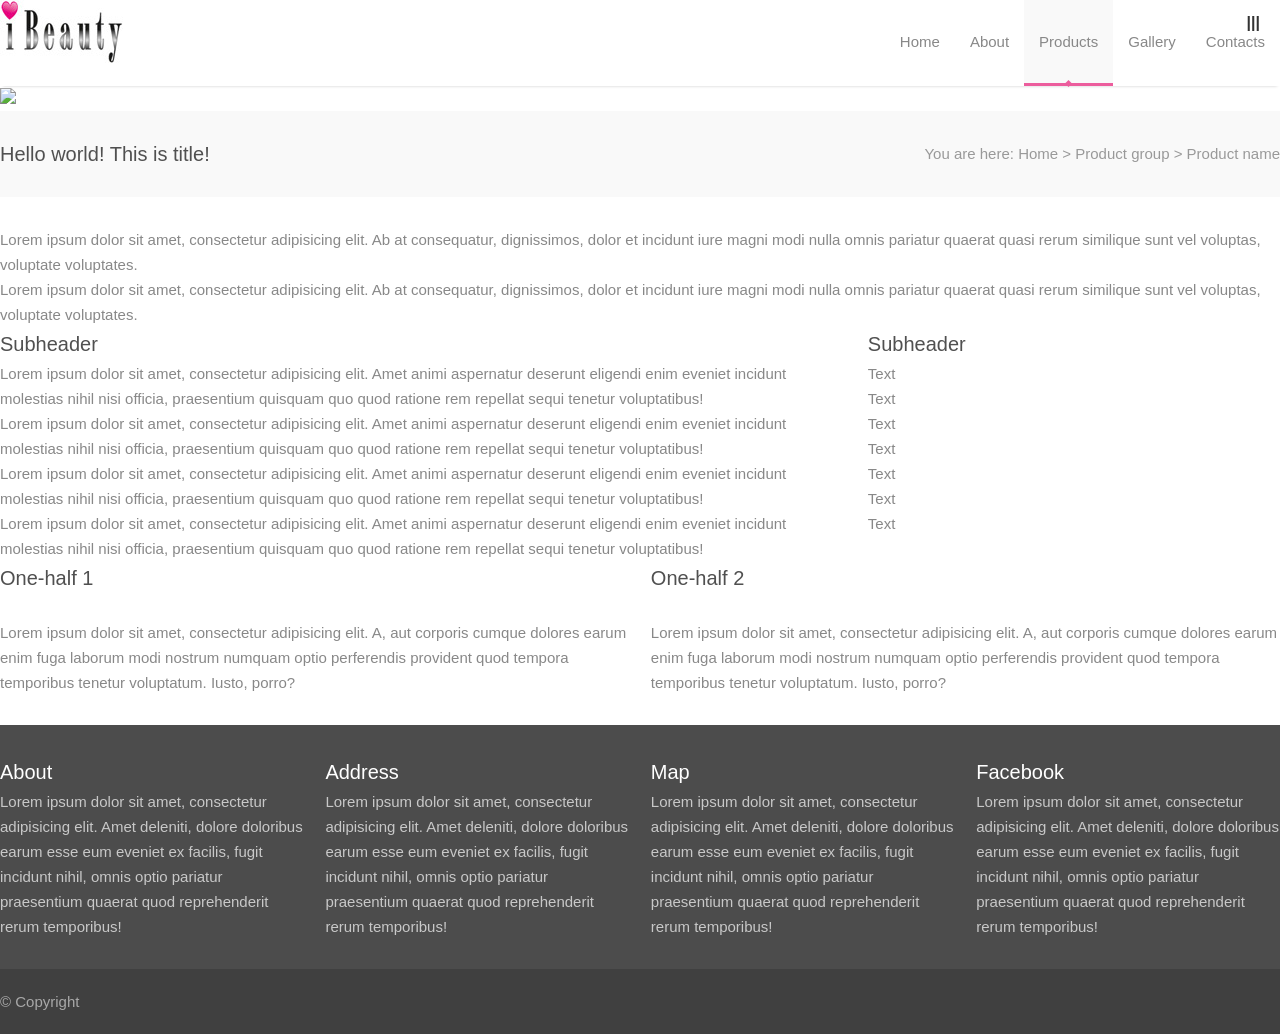
==== index.html @ 6a1f75d1 "First" ====
<!DOCTYPE html>
<html lang="en">
<head>
    <meta charset="UTF-8"/>
    <meta name="viewport" content="width=device-width, initial-scale=1">
    <title>SUSY</title>
    <link href="css/main.css" rel="stylesheet">
</head>
<body>

<div class="container" id="container">
    <header>
        <div class="logo">
            <img src="images/logo.jpg"/>
        </div>
        <nav>
            <ul>
                <li><a href="#">Home</a></li>
                <li><a href="#">About</a></li>
                <li class="active"><a href="#">Products</a>
                    <ul>
                        <li><a href="#">Product Group 1</a></li>
                        <li><a href="#">Product Group 2</a>
                            <ul>
                                <li><a href="#">Product Name 1</a></li>
                                <li><a href="#">Product Name 2</a></li>
                                <li><a href="#">Product Name 3</a></li>
                                <li><a href="#">Product Name 4 large name</a></li>
                                <li><a href="#">Product Name 5</a></li>
                            </ul>
                        </li>
                        <li><a href="#">Product Group 3 large name</a></li>
                        <li><a href="#">Product Group 4</a></li>
                    </ul>
                </li>
                <li><a href="#">Gallery</a></li>
                <li><a href="#">Contacts</a></li>
            </ul>
        </nav>
    </header>

    <div id="slider" class="slider">
        <img src="http://placehold.it/1280x250"/>
    </div>

    <div class="heading">
        <div class="title"><h1>Hello world! This is title!</h1></div>
        <div class="breadcrumbs">
            You are here:
            <ul>
                <li><a href="#">Home</a></li>
                <li><a href="#">Product group</a></li>
                <li>Product name</li>
            </ul>
        </div>
    </div>

    <div class="content" id="content">
        <div class="col12">
            <p>Lorem ipsum dolor sit amet, consectetur adipisicing elit. Ab at consequatur, dignissimos, dolor et incidunt iure magni modi nulla omnis pariatur quaerat quasi rerum similique sunt vel voluptas, voluptate voluptates.</p>
            <p>Lorem ipsum dolor sit amet, consectetur adipisicing elit. Ab at consequatur, dignissimos, dolor et incidunt iure magni modi nulla omnis pariatur quaerat quasi rerum similique sunt vel voluptas, voluptate voluptates.</p>
        </div>
        <div class="columns-8-4">
            <div>
                <h2>Subheader</h2>

                <p>Lorem ipsum dolor sit amet, consectetur adipisicing elit. Amet animi aspernatur deserunt eligendi enim eveniet incidunt molestias nihil nisi officia, praesentium quisquam quo quod ratione rem repellat sequi tenetur voluptatibus!</p>
                <p>Lorem ipsum dolor sit amet, consectetur adipisicing elit. Amet animi aspernatur deserunt eligendi enim eveniet incidunt molestias nihil nisi officia, praesentium quisquam quo quod ratione rem repellat sequi tenetur voluptatibus!</p>
                <p>Lorem ipsum dolor sit amet, consectetur adipisicing elit. Amet animi aspernatur deserunt eligendi enim eveniet incidunt molestias nihil nisi officia, praesentium quisquam quo quod ratione rem repellat sequi tenetur voluptatibus!</p>
                <p>Lorem ipsum dolor sit amet, consectetur adipisicing elit. Amet animi aspernatur deserunt eligendi enim eveniet incidunt molestias nihil nisi officia, praesentium quisquam quo quod ratione rem repellat sequi tenetur voluptatibus!</p>
            </div>
            <div>
                <h2>Subheader</h2>
                <ul>
                    <li>Text</li>
                    <li>Text</li>
                    <li>Text</li>
                    <li>Text</li>
                    <li>Text</li>
                    <li>Text</li>
                    <li>Text</li>
                </ul>
            </div>
        </div>

        <div class="columns-6-6">
            <div><h2>One-half 1</h2>
                <img src="http://placehold.it/300x300" alt=""/>
                <p>Lorem ipsum dolor sit amet, consectetur adipisicing elit. A, aut corporis cumque dolores earum enim fuga laborum modi nostrum numquam optio perferendis provident quod tempora temporibus tenetur voluptatum. Iusto, porro?</p>
            </div>
            <div><h2>One-half 2</h2>
                <img src="http://placehold.it/1000x500" alt=""/>
                <p>Lorem ipsum dolor sit amet, consectetur adipisicing elit. A, aut corporis cumque dolores earum enim fuga laborum modi nostrum numquam optio perferendis provident quod tempora temporibus tenetur voluptatum. Iusto, porro?</p>
            </div>
        </div>
    </div>

    <footer>
        <div class="wrap">
            <div class="widget"><h3>About</h3>
                <p>Lorem ipsum dolor sit amet, consectetur adipisicing elit. Amet deleniti, dolore doloribus earum esse eum eveniet ex facilis, fugit incidunt nihil, omnis optio pariatur praesentium quaerat quod reprehenderit rerum temporibus!</p>
            </div>
            <div class="widget"><h3>Address</h3>
                <p>Lorem ipsum dolor sit amet, consectetur adipisicing elit. Amet deleniti, dolore doloribus earum esse eum eveniet ex facilis, fugit incidunt nihil, omnis optio pariatur praesentium quaerat quod reprehenderit rerum temporibus!</p>
            </div>
            <div class="widget"><h3>Map</h3>
                <p>Lorem ipsum dolor sit amet, consectetur adipisicing elit. Amet deleniti, dolore doloribus earum esse eum eveniet ex facilis, fugit incidunt nihil, omnis optio pariatur praesentium quaerat quod reprehenderit rerum temporibus!</p>
            </div>
            <div class="widget"><h3>Facebook</h3>
                <p>Lorem ipsum dolor sit amet, consectetur adipisicing elit. Amet deleniti, dolore doloribus earum esse eum eveniet ex facilis, fugit incidunt nihil, omnis optio pariatur praesentium quaerat quod reprehenderit rerum temporibus!</p>
            </div>
        </div>
        <div class="copyright">
            &copy; Copyright
        </div>
    </footer>

</div>


</body>
</html>
---- css/main.css ----
/*! normalize.css v3.0.0 | MIT License | git.io/normalize */
/*! normalize.css v3.0.0 | HTML5 Display Definitions | MIT License | git.io/normalize */
/* line 9, ../../../xampp/Ruby/lib/ruby/gems/2.0.0/gems/compass-normalize-1.5/stylesheets/normalize/_html5.scss */
article,
aside,
details,
figcaption,
figure,
footer,
header,
hgroup,
main,
nav,
section,
summary {
  display: block;
}

/* line 29, ../../../xampp/Ruby/lib/ruby/gems/2.0.0/gems/compass-normalize-1.5/stylesheets/normalize/_html5.scss */
audio,
canvas,
progress,
video {
  display: inline-block;
  vertical-align: baseline;
}

/* line 40, ../../../xampp/Ruby/lib/ruby/gems/2.0.0/gems/compass-normalize-1.5/stylesheets/normalize/_html5.scss */
audio:not([controls]) {
  display: none;
  height: 0;
}

/* line 47, ../../../xampp/Ruby/lib/ruby/gems/2.0.0/gems/compass-normalize-1.5/stylesheets/normalize/_html5.scss */
[hidden],
template {
  display: none;
}

/*! normalize.css v3.0.0 | Base | MIT License | git.io/normalize */
/* line 11, ../../../xampp/Ruby/lib/ruby/gems/2.0.0/gems/compass-normalize-1.5/stylesheets/normalize/_base.scss */
html {
  font-family: sans-serif;
  -webkit-text-size-adjust: 100%;
  -ms-text-size-adjust: 100%;
}

/* line 19, ../../../xampp/Ruby/lib/ruby/gems/2.0.0/gems/compass-normalize-1.5/stylesheets/normalize/_base.scss */
body {
  margin: 0;
}

/*! normalize.css v3.0.0 | Links | MIT License | git.io/normalize */
/* line 9, ../../../xampp/Ruby/lib/ruby/gems/2.0.0/gems/compass-normalize-1.5/stylesheets/normalize/_links.scss */
a {
  background: transparent;
}

/* line 15, ../../../xampp/Ruby/lib/ruby/gems/2.0.0/gems/compass-normalize-1.5/stylesheets/normalize/_links.scss */
a:active,
a:hover {
  outline: 0;
}

/*! normalize.css v3.0.0 | Typography | MIT License | git.io/normalize */
/* line 9, ../../../xampp/Ruby/lib/ruby/gems/2.0.0/gems/compass-normalize-1.5/stylesheets/normalize/_typography.scss */
abbr[title] {
  border-bottom: 1px dotted;
}

/* line 15, ../../../xampp/Ruby/lib/ruby/gems/2.0.0/gems/compass-normalize-1.5/stylesheets/normalize/_typography.scss */
b,
strong {
  font-weight: bold;
}

/* line 22, ../../../xampp/Ruby/lib/ruby/gems/2.0.0/gems/compass-normalize-1.5/stylesheets/normalize/_typography.scss */
dfn {
  font-style: italic;
}

/* line 29, ../../../xampp/Ruby/lib/ruby/gems/2.0.0/gems/compass-normalize-1.5/stylesheets/normalize/_typography.scss */
h1 {
  font-size: 2em;
  margin: 0.67em 0;
}

/* line 36, ../../../xampp/Ruby/lib/ruby/gems/2.0.0/gems/compass-normalize-1.5/stylesheets/normalize/_typography.scss */
mark {
  background: #ff0;
  color: #000;
}

/* line 43, ../../../xampp/Ruby/lib/ruby/gems/2.0.0/gems/compass-normalize-1.5/stylesheets/normalize/_typography.scss */
small {
  font-size: 80%;
}

/* line 49, ../../../xampp/Ruby/lib/ruby/gems/2.0.0/gems/compass-normalize-1.5/stylesheets/normalize/_typography.scss */
sub,
sup {
  font-size: 75%;
  line-height: 0;
  position: relative;
  vertical-align: baseline;
}

/* line 57, ../../../xampp/Ruby/lib/ruby/gems/2.0.0/gems/compass-normalize-1.5/stylesheets/normalize/_typography.scss */
sup {
  top: -0.5em;
}

/* line 61, ../../../xampp/Ruby/lib/ruby/gems/2.0.0/gems/compass-normalize-1.5/stylesheets/normalize/_typography.scss */
sub {
  bottom: -0.25em;
}

/*! normalize.css v3.0.0 | Embedded Content | MIT License | git.io/normalize */
/* line 9, ../../../xampp/Ruby/lib/ruby/gems/2.0.0/gems/compass-normalize-1.5/stylesheets/normalize/_embeds.scss */
img {
  border: 0;
}

/* line 15, ../../../xampp/Ruby/lib/ruby/gems/2.0.0/gems/compass-normalize-1.5/stylesheets/normalize/_embeds.scss */
svg:not(:root) {
  overflow: hidden;
}

/*! normalize.css v3.0.0 | Figures | MIT License | git.io/normalize */
/* line 9, ../../../xampp/Ruby/lib/ruby/gems/2.0.0/gems/compass-normalize-1.5/stylesheets/normalize/_groups.scss */
figure {
  margin: 1em 40px;
}

/* line 15, ../../../xampp/Ruby/lib/ruby/gems/2.0.0/gems/compass-normalize-1.5/stylesheets/normalize/_groups.scss */
hr {
  -moz-box-sizing: content-box;
  box-sizing: content-box;
  height: 0;
}

/* line 23, ../../../xampp/Ruby/lib/ruby/gems/2.0.0/gems/compass-normalize-1.5/stylesheets/normalize/_groups.scss */
pre {
  overflow: auto;
}

/* line 29, ../../../xampp/Ruby/lib/ruby/gems/2.0.0/gems/compass-normalize-1.5/stylesheets/normalize/_groups.scss */
code,
kbd,
pre,
samp {
  font-family: monospace, monospace;
  font-size: 1em;
}

/*! normalize.css v3.0.0 | Forms | MIT License | git.io/normalize */
/* line 15, ../../../xampp/Ruby/lib/ruby/gems/2.0.0/gems/compass-normalize-1.5/stylesheets/normalize/_forms.scss */
button,
input,
optgroup,
select,
textarea {
  color: inherit;
  font: inherit;
  margin: 0;
}

/* line 27, ../../../xampp/Ruby/lib/ruby/gems/2.0.0/gems/compass-normalize-1.5/stylesheets/normalize/_forms.scss */
button {
  overflow: visible;
}

/* line 36, ../../../xampp/Ruby/lib/ruby/gems/2.0.0/gems/compass-normalize-1.5/stylesheets/normalize/_forms.scss */
button,
select {
  text-transform: none;
}

/* line 47, ../../../xampp/Ruby/lib/ruby/gems/2.0.0/gems/compass-normalize-1.5/stylesheets/normalize/_forms.scss */
button,
html input[type="button"],
input[type="reset"],
input[type="submit"] {
  -webkit-appearance: button;
  cursor: pointer;
}

/* line 57, ../../../xampp/Ruby/lib/ruby/gems/2.0.0/gems/compass-normalize-1.5/stylesheets/normalize/_forms.scss */
button[disabled],
html input[disabled] {
  cursor: default;
}

/* line 64, ../../../xampp/Ruby/lib/ruby/gems/2.0.0/gems/compass-normalize-1.5/stylesheets/normalize/_forms.scss */
button::-moz-focus-inner,
input::-moz-focus-inner {
  border: 0;
  padding: 0;
}

/* line 73, ../../../xampp/Ruby/lib/ruby/gems/2.0.0/gems/compass-normalize-1.5/stylesheets/normalize/_forms.scss */
input {
  line-height: normal;
}

/* line 83, ../../../xampp/Ruby/lib/ruby/gems/2.0.0/gems/compass-normalize-1.5/stylesheets/normalize/_forms.scss */
input[type="checkbox"],
input[type="radio"] {
  box-sizing: border-box;
  padding: 0;
}

/* line 93, ../../../xampp/Ruby/lib/ruby/gems/2.0.0/gems/compass-normalize-1.5/stylesheets/normalize/_forms.scss */
input[type="number"]::-webkit-inner-spin-button,
input[type="number"]::-webkit-outer-spin-button {
  height: auto;
}

/* line 102, ../../../xampp/Ruby/lib/ruby/gems/2.0.0/gems/compass-normalize-1.5/stylesheets/normalize/_forms.scss */
input[type="search"] {
  -webkit-appearance: textfield;
  -moz-box-sizing: content-box;
  -webkit-box-sizing: content-box;
  box-sizing: content-box;
}

/* line 113, ../../../xampp/Ruby/lib/ruby/gems/2.0.0/gems/compass-normalize-1.5/stylesheets/normalize/_forms.scss */
input[type="search"]::-webkit-search-cancel-button,
input[type="search"]::-webkit-search-decoration {
  -webkit-appearance: none;
}

/* line 120, ../../../xampp/Ruby/lib/ruby/gems/2.0.0/gems/compass-normalize-1.5/stylesheets/normalize/_forms.scss */
fieldset {
  border: 1px solid #c0c0c0;
  margin: 0 2px;
  padding: 0.35em 0.625em 0.75em;
}

/* line 129, ../../../xampp/Ruby/lib/ruby/gems/2.0.0/gems/compass-normalize-1.5/stylesheets/normalize/_forms.scss */
legend {
  border: 0;
  padding: 0;
}

/* line 136, ../../../xampp/Ruby/lib/ruby/gems/2.0.0/gems/compass-normalize-1.5/stylesheets/normalize/_forms.scss */
textarea {
  overflow: auto;
}

/* line 143, ../../../xampp/Ruby/lib/ruby/gems/2.0.0/gems/compass-normalize-1.5/stylesheets/normalize/_forms.scss */
optgroup {
  font-weight: bold;
}

/*! normalize.css v3.0.0 | Tables | MIT License | git.io/normalize */
/* line 9, ../../../xampp/Ruby/lib/ruby/gems/2.0.0/gems/compass-normalize-1.5/stylesheets/normalize/_tables.scss */
table {
  border-collapse: collapse;
  border-spacing: 0;
}

/* line 14, ../../../xampp/Ruby/lib/ruby/gems/2.0.0/gems/compass-normalize-1.5/stylesheets/normalize/_tables.scss */
td,
th {
  padding: 0;
}

/* line 5, ../../../xampp/Ruby/lib/ruby/gems/2.0.0/gems/compass-core-1.0.1/stylesheets/compass/reset/_utilities.scss */
html, body, div, span, applet, object, iframe,
h1, h2, h3, h4, h5, h6, p, blockquote, pre,
a, abbr, acronym, address, big, cite, code,
del, dfn, em, img, ins, kbd, q, s, samp,
small, strike, strong, sub, sup, tt, var,
b, u, i, center,
dl, dt, dd, ol, ul, li,
fieldset, form, label, legend,
table, caption, tbody, tfoot, thead, tr, th, td,
article, aside, canvas, details, embed,
figure, figcaption, footer, header, hgroup,
menu, nav, output, ruby, section, summary,
time, mark, audio, video {
  margin: 0;
  padding: 0;
  border: 0;
  font: inherit;
  font-size: 100%;
  vertical-align: baseline;
}

/* line 22, ../../../xampp/Ruby/lib/ruby/gems/2.0.0/gems/compass-core-1.0.1/stylesheets/compass/reset/_utilities.scss */
html {
  line-height: 1;
}

/* line 24, ../../../xampp/Ruby/lib/ruby/gems/2.0.0/gems/compass-core-1.0.1/stylesheets/compass/reset/_utilities.scss */
ol, ul {
  list-style: none;
}

/* line 26, ../../../xampp/Ruby/lib/ruby/gems/2.0.0/gems/compass-core-1.0.1/stylesheets/compass/reset/_utilities.scss */
table {
  border-collapse: collapse;
  border-spacing: 0;
}

/* line 28, ../../../xampp/Ruby/lib/ruby/gems/2.0.0/gems/compass-core-1.0.1/stylesheets/compass/reset/_utilities.scss */
caption, th, td {
  text-align: left;
  font-weight: normal;
  vertical-align: middle;
}

/* line 30, ../../../xampp/Ruby/lib/ruby/gems/2.0.0/gems/compass-core-1.0.1/stylesheets/compass/reset/_utilities.scss */
q, blockquote {
  quotes: none;
}
/* line 103, ../../../xampp/Ruby/lib/ruby/gems/2.0.0/gems/compass-core-1.0.1/stylesheets/compass/reset/_utilities.scss */
q:before, q:after, blockquote:before, blockquote:after {
  content: "";
  content: none;
}

/* line 32, ../../../xampp/Ruby/lib/ruby/gems/2.0.0/gems/compass-core-1.0.1/stylesheets/compass/reset/_utilities.scss */
a img {
  border: none;
}

/* line 116, ../../../xampp/Ruby/lib/ruby/gems/2.0.0/gems/compass-core-1.0.1/stylesheets/compass/reset/_utilities.scss */
article, aside, details, figcaption, figure, footer, header, hgroup, main, menu, nav, section, summary {
  display: block;
}

/* line 14, ../../../xampp/Ruby/lib/ruby/gems/2.0.0/gems/susy-2.1.3/sass/susy/language/susy/_box-sizing.scss */
*, *:before, *:after {
  -moz-box-sizing: border-box;
  -webkit-box-sizing: border-box;
  box-sizing: border-box;
}

/* line 26, ../sass/main.sass */
body {
  background-image: url(../images/bg.jpg);
  font-size: 15px;
  line-height: 25px;
  color: #888;
  font-family: "Open Sans", "HelveticaNeue", "Helvetica Neue", Helvetica, Arial, sans-serif;
}

/* line 33, ../sass/main.sass */
.container {
  max-width: 1280px;
  margin-left: auto;
  margin-right: auto;
  background-color: #ffffff;
  box-shadow: 0 0 10px 0 rgba(0, 0, 0, 0.2);
}
/* line 12, ../../../xampp/Ruby/lib/ruby/gems/2.0.0/gems/susy-2.1.3/sass/susy/output/support/_clearfix.scss */
.container:after {
  content: " ";
  display: block;
  clear: both;
}
/* line 65, ../../../xampp/Ruby/lib/ruby/gems/2.0.0/gems/susy-2.1.3/sass/susy/language/susy/_background.scss */
head {
  display: block;
  position: fixed;
  right: 10px;
  top: 10px;
  z-index: 999;
  color: #333;
  background: rgba(255, 255, 255, 0.25);
}
/* line 66, ../../../xampp/Ruby/lib/ruby/gems/2.0.0/gems/susy-2.1.3/sass/susy/language/susy/_background.scss */
head:before {
  content: "|||";
  display: block;
  padding: 5px 10px;
  font-family: sans-serif;
  font-size: 16px;
  font-weight: bold;
}
/* line 67, ../../../xampp/Ruby/lib/ruby/gems/2.0.0/gems/susy-2.1.3/sass/susy/language/susy/_background.scss */
head:hover {
  background: rgba(255, 255, 255, 0.5);
  color: red;
}
/* line 71, ../../../xampp/Ruby/lib/ruby/gems/2.0.0/gems/susy-2.1.3/sass/susy/language/susy/_background.scss */
head:hover ~ .container, head:hover ~ body .container {
  position: relative;
}
/* line 74, ../../../xampp/Ruby/lib/ruby/gems/2.0.0/gems/susy-2.1.3/sass/susy/language/susy/_background.scss */
head:hover ~ .container:before, head:hover ~ body .container:before {
  position: absolute;
  top: 0;
  left: 0;
  bottom: 0;
  right: 0;
  content: " ";
  z-index: 998;
  background-image: url('[data-uri]'), url('[data-uri]');
  background-size: 100%;
  background-image: -webkit-gradient(linear, 0% 50%, 100% 50%, color-stop(0%, #0000ff), color-stop(80%, #4d4dff), color-stop(80%, rgba(0, 0, 0, 0))), -webkit-gradient(linear, 50% 0%, 50% 1, color-stop(100%, rgba(0, 0, 0, 0.5)), color-stop(100%, rgba(0, 0, 0, 0)));
  background-image: -moz-linear-gradient(left, #0000ff, #4d4dff 80%, rgba(0, 0, 0, 0) 80%), -moz-linear-gradient(top, rgba(0, 0, 0, 0.5) 1px, rgba(0, 0, 0, 0) 1px);
  background-image: -webkit-linear-gradient(left, #0000ff, #4d4dff 80%, rgba(0, 0, 0, 0) 80%), -webkit-linear-gradient(top, rgba(0, 0, 0, 0.5) 1px, rgba(0, 0, 0, 0) 1px);
  background-image: linear-gradient(to right, #0000ff, #4d4dff 80%, rgba(0, 0, 0, 0) 80%), linear-gradient(to bottom, rgba(0, 0, 0, 0.5) 1px, rgba(0, 0, 0, 0) 1px);
  background-size: 8.47458%, 100% 24px;
  background-origin: content-box, border-box;
  background-clip: content-box, border-box;
  background-position: left top;
}

/* line 1, ../sass/_header.sass */
header {
  background-color: white;
  box-shadow: 0 3px 3px -3px rgba(0, 0, 0, 0.2);
  min-height: 86px;
}
/* line 6, ../sass/_header.sass */
header .logo {
  height: 86px;
  width: 15.25424%;
  float: left;
  margin-right: 1.69492%;
}
/* line 10, ../sass/_header.sass */
header .logo > span {
  display: inline-block;
  vertical-align: middle;
  height: 100%;
  width: auto;
}
/* line 15, ../sass/_header.sass */
header .logo > img {
  vertical-align: middle;
}
/* line 1, ../sass/_menu.sass */
header nav {
  color: black;
  width: 83.05085%;
  float: right;
  margin-right: 0;
}
/* line 5, ../sass/_menu.sass */
header nav > ul {
  float: right;
}
/* line 7, ../sass/_menu.sass */
header nav > ul > li {
  display: inline-block;
  height: 86px;
  position: relative;
  float: left;
}
/* line 13, ../sass/_menu.sass */
header nav > ul > li > a {
  display: table-cell;
  vertical-align: middle;
  padding-left: 15px;
  padding-right: 15px;
  height: 86px;
  text-decoration: none;
  color: #888888;
  background-color: white;
  border-bottom: 3px transparent solid;
}
/* line 24, ../sass/_menu.sass */
header nav > ul > li:hover > a, header nav > ul > li.active > a {
  background-color: #F9F9F9;
  color: #888888;
  border-bottom: 3px #EC5D9D solid;
}
/* line 29, ../sass/_menu.sass */
header nav > ul > li:hover > ul {
  opacity: 1;
  visibility: visible;
  margin: 0;
}
/* line 34, ../sass/_menu.sass */
header nav > ul > li.active > a:after {
  background-color: #EC5D9D;
  bottom: 0px;
  content: "";
  display: block;
  width: 5px;
  height: 5px;
  left: 50%;
  margin: 0 0 0 -2.5px;
  position: absolute;
  transform: rotate(45deg);
}
/* line 46, ../sass/_menu.sass */
header nav > ul > li ul {
  z-index: 888;
  min-width: 150px;
  width: 100%;
  visibility: hidden;
  position: absolute;
  margin: 20px 0 0;
  opacity: 0;
  -moz-transition: all, 0.3s, ease-in-out;
  -o-transition: all, 0.3s, ease-in-out;
  -webkit-transition: all, 0.3s, ease-in-out;
  transition: all, 0.3s, ease-in-out;
}
/* line 56, ../sass/_menu.sass */
header nav > ul > li ul > li {
  float: none;
  position: relative;
  border-top: 1px #eee solid;
  border-bottom: 1px #eee solid;
}
/* line 57, ../sass/_menu.sass */
header nav > ul > li ul > li a {
  display: block;
  padding: 8px 10px;
  background-color: white;
  border-left: 3px transparent solid;
}
/* line 68, ../sass/_menu.sass */
header nav > ul > li ul > li:hover > a {
  background-color: #F9F9F9;
  border-left: 3px #EC5D9D solid;
}
/* line 72, ../sass/_menu.sass */
header nav > ul > li ul > li:hover > ul {
  opacity: 1;
  visibility: visible;
  margin: 0;
}
/* line 77, ../sass/_menu.sass */
header nav > ul > li ul > li ul {
  top: -1px;
  left: 100%;
  margin: 0 0 0 20px;
  visibility: hidden;
  position: absolute;
  opacity: 0;
}
/* line 87, ../sass/_menu.sass */
header a {
  text-decoration: none;
  color: #888888;
}
/* line 90, ../sass/_menu.sass */
header a:hover {
  text-decoration: none;
  color: #888888;
}

/* line 1, ../sass/_heading.sass */
.heading {
  overflow: hidden;
  *zoom: 1;
  background-color: #f9f9f9;
  color: #999;
  min-height: 86px;
}
/* line 7, ../sass/_heading.sass */
.heading .title {
  width: 49.15254%;
  float: left;
  margin-right: 1.69492%;
}
/* line 9, ../sass/_heading.sass */
.heading .title h1 {
  font-size: 20px;
  line-height: 86px;
  color: #505050;
}
/* line 14, ../sass/_heading.sass */
.heading .breadcrumbs {
  width: 49.15254%;
  float: right;
  margin-right: 0;
  text-align: right;
  line-height: 86px;
}
/* line 19, ../sass/_heading.sass */
.heading .breadcrumbs a {
  color: #999;
  text-decoration: none;
}
/* line 22, ../sass/_heading.sass */
.heading .breadcrumbs a:hover {
  color: #333333;
}
/* line 25, ../sass/_heading.sass */
.heading .breadcrumbs ul {
  display: inline-block;
}
/* line 28, ../sass/_heading.sass */
.heading .breadcrumbs ul li {
  display: inline;
}
/* line 30, ../sass/_heading.sass */
.heading .breadcrumbs ul li:after {
  content: " > ";
}
/* line 32, ../sass/_heading.sass */
.heading .breadcrumbs ul li:last-child:after {
  content: "";
}

/* line 3, ../sass/_content.sass */
.content {
  padding: 30px 0;
  overflow: hidden;
  *zoom: 1;
}
/* line 6, ../sass/_content.sass */
.content h2 {
  font-size: 20px;
  font-weight: 500;
  line-height: 34px;
  color: #505050;
}
/* line 12, ../sass/_content.sass */
.content .intro {
  clear: both;
  width: 100%;
  float: left;
  margin-left: 0;
  margin-right: 0;
}
/* line 18, ../sass/_content.sass */
.content img {
  max-width: 100%;
}
/* line 21, ../sass/_content.sass */
.content .columns-8-4 {
  overflow: hidden;
  *zoom: 1;
}
/* line 24, ../sass/_content.sass */
.content .columns-8-4 div:first-child {
  width: 66.10169%;
  float: left;
  margin-right: 1.69492%;
}
/* line 27, ../sass/_content.sass */
.content .columns-8-4 div:last-child {
  width: 32.20339%;
  float: right;
  margin-right: 0;
}
/* line 32, ../sass/_content.sass */
.content .columns-6-6 div:first-child {
  width: 49.15254%;
  float: left;
  margin-right: 1.69492%;
}
/* line 35, ../sass/_content.sass */
.content .columns-6-6 div:last-child {
  width: 49.15254%;
  float: right;
  margin-right: 0;
}

/* line 1, ../sass/_footer.sass */
footer {
  max-width: 1280px;
  margin-left: auto;
  margin-right: auto;
}
/* line 3, ../sass/_footer.sass */
footer .wrap {
  padding: 30px 0px;
  background-color: #4c4c4c;
  color: #c8c8c8;
  overflow: hidden;
  *zoom: 1;
}
/* line 12, ../../../xampp/Ruby/lib/ruby/gems/2.0.0/gems/susy-2.1.3/sass/susy/output/support/_clearfix.scss */
footer:after {
  content: " ";
  display: block;
  clear: both;
}
/* line 71, ../../../xampp/Ruby/lib/ruby/gems/2.0.0/gems/susy-2.1.3/sass/susy/language/susy/_background.scss */
head:hover ~ footer, head:hover ~ body footer {
  position: relative;
}
/* line 74, ../../../xampp/Ruby/lib/ruby/gems/2.0.0/gems/susy-2.1.3/sass/susy/language/susy/_background.scss */
head:hover ~ footer:before, head:hover ~ body footer:before {
  position: absolute;
  top: 0;
  left: 0;
  bottom: 0;
  right: 0;
  content: " ";
  z-index: 998;
  background-image: url('[data-uri]'), url('[data-uri]');
  background-size: 100%;
  background-image: -webkit-gradient(linear, 0% 50%, 100% 50%, color-stop(0%, #0000ff), color-stop(80%, #4d4dff), color-stop(80%, rgba(0, 0, 0, 0))), -webkit-gradient(linear, 50% 0%, 50% 1, color-stop(100%, rgba(0, 0, 0, 0.5)), color-stop(100%, rgba(0, 0, 0, 0)));
  background-image: -moz-linear-gradient(left, #0000ff, #4d4dff 80%, rgba(0, 0, 0, 0) 80%), -moz-linear-gradient(top, rgba(0, 0, 0, 0.5) 1px, rgba(0, 0, 0, 0) 1px);
  background-image: -webkit-linear-gradient(left, #0000ff, #4d4dff 80%, rgba(0, 0, 0, 0) 80%), -webkit-linear-gradient(top, rgba(0, 0, 0, 0.5) 1px, rgba(0, 0, 0, 0) 1px);
  background-image: linear-gradient(to right, #0000ff, #4d4dff 80%, rgba(0, 0, 0, 0) 80%), linear-gradient(to bottom, rgba(0, 0, 0, 0.5) 1px, rgba(0, 0, 0, 0) 1px);
  background-size: 8.47458%, 100% 24px;
  background-origin: content-box, border-box;
  background-clip: content-box, border-box;
  background-position: left top;
}
/* line 12, ../sass/_footer.sass */
footer .widget {
  width: 23.72881%;
  float: left;
  margin-right: 1.69492%;
}
/* line 14, ../sass/_footer.sass */
footer .widget:last-child {
  width: 23.72881%;
  float: right;
  margin-right: 0;
}
/* line 17, ../sass/_footer.sass */
footer .widget h3 {
  font-size: 20px;
  line-height: 34px;
  color: white;
  font-weight: 500;
}
/* line 23, ../sass/_footer.sass */
footer .copyright {
  background-color: #404040;
  color: #a8a8a8;
  padding: 20px 0px;
}
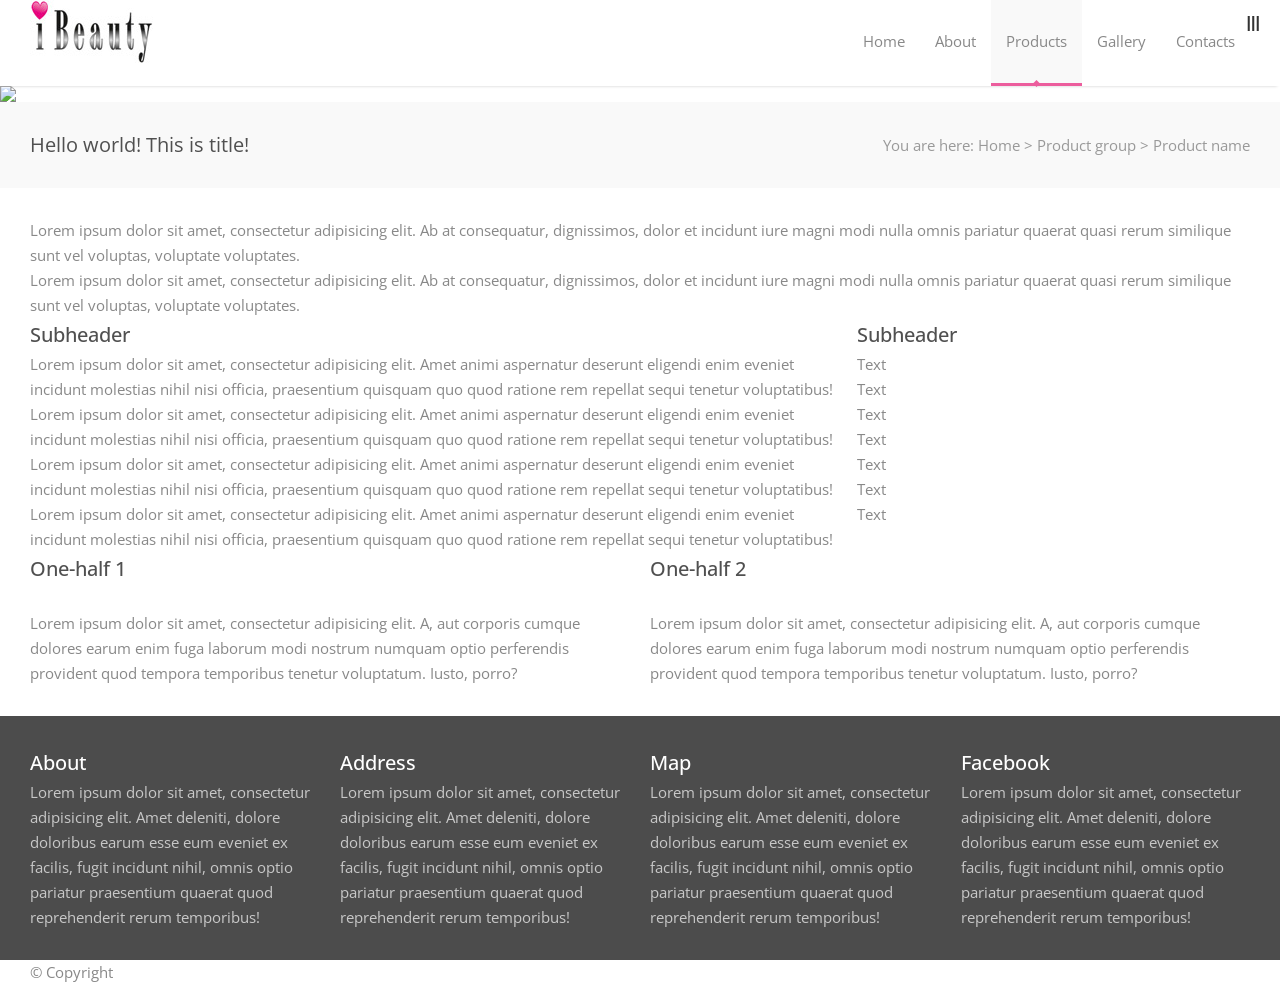
==== commit cb56b983: "Added review" ====
--- a/index.html
+++ b/index.html
@@ -8,35 +8,37 @@
 </head>
 <body>
 
-<div class="container" id="container">
-    <header>
-        <div class="logo">
-            <img src="images/logo.jpg"/>
+    <div class="container" id="container">
+        <header>
+            <div class="inner-wrap">
+             <div class="logo">
+                <img src="images/logo.jpg"/>
+            </div>
+            <nav>
+                <ul>
+                    <li><a href="#">Home</a></li>
+                    <li><a href="#">About</a></li>
+                    <li class="active"><a href="#">Products</a>
+                        <ul>
+                            <li><a href="#">Product Group 1</a></li>
+                            <li><a href="#">Product Group 2</a>
+                                <ul>
+                                    <li><a href="#">Product Name 1</a></li>
+                                    <li><a href="#">Product Name 2</a></li>
+                                    <li><a href="#">Product Name 3</a></li>
+                                    <li><a href="#">Product Name 4 large name</a></li>
+                                    <li><a href="#">Product Name 5</a></li>
+                                </ul>
+                            </li>
+                            <li><a href="#">Product Group 3 large name</a></li>
+                            <li><a href="#">Product Group 4</a></li>
+                        </ul>
+                    </li>
+                    <li><a href="#">Gallery</a></li>
+                    <li><a href="#">Contacts</a></li>
+                </ul>
+            </nav>
         </div>
-        <nav>
-            <ul>
-                <li><a href="#">Home</a></li>
-                <li><a href="#">About</a></li>
-                <li class="active"><a href="#">Products</a>
-                    <ul>
-                        <li><a href="#">Product Group 1</a></li>
-                        <li><a href="#">Product Group 2</a>
-                            <ul>
-                                <li><a href="#">Product Name 1</a></li>
-                                <li><a href="#">Product Name 2</a></li>
-                                <li><a href="#">Product Name 3</a></li>
-                                <li><a href="#">Product Name 4 large name</a></li>
-                                <li><a href="#">Product Name 5</a></li>
-                            </ul>
-                        </li>
-                        <li><a href="#">Product Group 3 large name</a></li>
-                        <li><a href="#">Product Group 4</a></li>
-                    </ul>
-                </li>
-                <li><a href="#">Gallery</a></li>
-                <li><a href="#">Contacts</a></li>
-            </ul>
-        </nav>
     </header>
 
     <div id="slider" class="slider">
@@ -44,77 +46,93 @@
     </div>
 
     <div class="heading">
-        <div class="title"><h1>Hello world! This is title!</h1></div>
-        <div class="breadcrumbs">
-            You are here:
-            <ul>
-                <li><a href="#">Home</a></li>
-                <li><a href="#">Product group</a></li>
-                <li>Product name</li>
-            </ul>
+        <div class="inner-wrap">
+            <div class="title"><h1>Hello world! This is title!</h1></div>
+            <div class="breadcrumbs">
+                You are here:
+                <ul>
+                    <li><a href="#">Home</a></li>
+                    <li><a href="#">Product group</a></li>
+                    <li>Product name</li>
+                </ul>
+            </div>
         </div>
     </div>
 
     <div class="content" id="content">
-        <div class="col12">
-            <p>Lorem ipsum dolor sit amet, consectetur adipisicing elit. Ab at consequatur, dignissimos, dolor et incidunt iure magni modi nulla omnis pariatur quaerat quasi rerum similique sunt vel voluptas, voluptate voluptates.</p>
-            <p>Lorem ipsum dolor sit amet, consectetur adipisicing elit. Ab at consequatur, dignissimos, dolor et incidunt iure magni modi nulla omnis pariatur quaerat quasi rerum similique sunt vel voluptas, voluptate voluptates.</p>
-        </div>
-        <div class="columns-8-4">
+        <div class="inner-wrap">
+            <!-- Not recommended to use classes like col12. If its full width, you don't even need a class -->
+            <!-- <div class="col12"> -->
             <div>
-                <h2>Subheader</h2>
+                <p>Lorem ipsum dolor sit amet, consectetur adipisicing elit. Ab at consequatur, dignissimos, dolor et incidunt iure magni modi nulla omnis pariatur quaerat quasi rerum similique sunt vel voluptas, voluptate voluptates.</p>
+                <p>Lorem ipsum dolor sit amet, consectetur adipisicing elit. Ab at consequatur, dignissimos, dolor et incidunt iure magni modi nulla omnis pariatur quaerat quasi rerum similique sunt vel voluptas, voluptate voluptates.</p>
+            </div>
+            <!-- This is great, did you read my latest article on Smarter Sass Layouts? :)  -->
+            <div class="columns-8-4">
+                <div>
+                    <h2>Subheader</h2>
 
-                <p>Lorem ipsum dolor sit amet, consectetur adipisicing elit. Amet animi aspernatur deserunt eligendi enim eveniet incidunt molestias nihil nisi officia, praesentium quisquam quo quod ratione rem repellat sequi tenetur voluptatibus!</p>
-                <p>Lorem ipsum dolor sit amet, consectetur adipisicing elit. Amet animi aspernatur deserunt eligendi enim eveniet incidunt molestias nihil nisi officia, praesentium quisquam quo quod ratione rem repellat sequi tenetur voluptatibus!</p>
-                <p>Lorem ipsum dolor sit amet, consectetur adipisicing elit. Amet animi aspernatur deserunt eligendi enim eveniet incidunt molestias nihil nisi officia, praesentium quisquam quo quod ratione rem repellat sequi tenetur voluptatibus!</p>
-                <p>Lorem ipsum dolor sit amet, consectetur adipisicing elit. Amet animi aspernatur deserunt eligendi enim eveniet incidunt molestias nihil nisi officia, praesentium quisquam quo quod ratione rem repellat sequi tenetur voluptatibus!</p>
+                    <p>Lorem ipsum dolor sit amet, consectetur adipisicing elit. Amet animi aspernatur deserunt eligendi enim eveniet incidunt molestias nihil nisi officia, praesentium quisquam quo quod ratione rem repellat sequi tenetur voluptatibus!</p>
+                    <p>Lorem ipsum dolor sit amet, consectetur adipisicing elit. Amet animi aspernatur deserunt eligendi enim eveniet incidunt molestias nihil nisi officia, praesentium quisquam quo quod ratione rem repellat sequi tenetur voluptatibus!</p>
+                    <p>Lorem ipsum dolor sit amet, consectetur adipisicing elit. Amet animi aspernatur deserunt eligendi enim eveniet incidunt molestias nihil nisi officia, praesentium quisquam quo quod ratione rem repellat sequi tenetur voluptatibus!</p>
+                    <p>Lorem ipsum dolor sit amet, consectetur adipisicing elit. Amet animi aspernatur deserunt eligendi enim eveniet incidunt molestias nihil nisi officia, praesentium quisquam quo quod ratione rem repellat sequi tenetur voluptatibus!</p>
+                </div>
+                <div>
+                    <h2>Subheader</h2>
+                    <ul>
+                        <li>Text</li>
+                        <li>Text</li>
+                        <li>Text</li>
+                        <li>Text</li>
+                        <li>Text</li>
+                        <li>Text</li>
+                        <li>Text</li>
+                    </ul>
+                </div>
             </div>
-            <div>
-                <h2>Subheader</h2>
-                <ul>
-                    <li>Text</li>
-                    <li>Text</li>
-                    <li>Text</li>
-                    <li>Text</li>
-                    <li>Text</li>
-                    <li>Text</li>
-                    <li>Text</li>
-                </ul>
-            </div>
-        </div>
 
-        <div class="columns-6-6">
-            <div><h2>One-half 1</h2>
-                <img src="http://placehold.it/300x300" alt=""/>
-                <p>Lorem ipsum dolor sit amet, consectetur adipisicing elit. A, aut corporis cumque dolores earum enim fuga laborum modi nostrum numquam optio perferendis provident quod tempora temporibus tenetur voluptatum. Iusto, porro?</p>
-            </div>
-            <div><h2>One-half 2</h2>
-                <img src="http://placehold.it/1000x500" alt=""/>
-                <p>Lorem ipsum dolor sit amet, consectetur adipisicing elit. A, aut corporis cumque dolores earum enim fuga laborum modi nostrum numquam optio perferendis provident quod tempora temporibus tenetur voluptatum. Iusto, porro?</p>
+            <div class="columns-6-6">
+                <div>
+                    <h2>One-half 1</h2>
+                    <img src="http://placehold.it/300x300" alt=""/>
+                    <p>Lorem ipsum dolor sit amet, consectetur adipisicing elit. A, aut corporis cumque dolores earum enim fuga laborum modi nostrum numquam optio perferendis provident quod tempora temporibus tenetur voluptatum. Iusto, porro?</p>
+                </div>
+                <div>
+                    <h2>One-half 2</h2>
+                    <img src="http://placehold.it/1000x500" alt=""/>
+                    <p>Lorem ipsum dolor sit amet, consectetur adipisicing elit. A, aut corporis cumque dolores earum enim fuga laborum modi nostrum numquam optio perferendis provident quod tempora temporibus tenetur voluptatum. Iusto, porro?</p>
+                </div>
             </div>
         </div>
     </div>
 
     <footer>
-        <div class="wrap">
-            <div class="widget"><h3>About</h3>
-                <p>Lorem ipsum dolor sit amet, consectetur adipisicing elit. Amet deleniti, dolore doloribus earum esse eum eveniet ex facilis, fugit incidunt nihil, omnis optio pariatur praesentium quaerat quod reprehenderit rerum temporibus!</p>
-            </div>
-            <div class="widget"><h3>Address</h3>
-                <p>Lorem ipsum dolor sit amet, consectetur adipisicing elit. Amet deleniti, dolore doloribus earum esse eum eveniet ex facilis, fugit incidunt nihil, omnis optio pariatur praesentium quaerat quod reprehenderit rerum temporibus!</p>
-            </div>
-            <div class="widget"><h3>Map</h3>
-                <p>Lorem ipsum dolor sit amet, consectetur adipisicing elit. Amet deleniti, dolore doloribus earum esse eum eveniet ex facilis, fugit incidunt nihil, omnis optio pariatur praesentium quaerat quod reprehenderit rerum temporibus!</p>
-            </div>
-            <div class="widget"><h3>Facebook</h3>
-                <p>Lorem ipsum dolor sit amet, consectetur adipisicing elit. Amet deleniti, dolore doloribus earum esse eum eveniet ex facilis, fugit incidunt nihil, omnis optio pariatur praesentium quaerat quod reprehenderit rerum temporibus!</p>
+        <div class="inner-wrap">
+            <!-- widgets should be grouped together into a widgets class -->
+            <div class="widgets">
+                <div class="widget"><h3>About</h3>
+                    <p>Lorem ipsum dolor sit amet, consectetur adipisicing elit. Amet deleniti, dolore doloribus earum esse eum eveniet ex facilis, fugit incidunt nihil, omnis optio pariatur praesentium quaerat quod reprehenderit rerum temporibus!</p>
+                </div>
+                <div class="widget"><h3>Address</h3>
+                    <p>Lorem ipsum dolor sit amet, consectetur adipisicing elit. Amet deleniti, dolore doloribus earum esse eum eveniet ex facilis, fugit incidunt nihil, omnis optio pariatur praesentium quaerat quod reprehenderit rerum temporibus!</p>
+                </div>
+                <div class="widget"><h3>Map</h3>
+                    <p>Lorem ipsum dolor sit amet, consectetur adipisicing elit. Amet deleniti, dolore doloribus earum esse eum eveniet ex facilis, fugit incidunt nihil, omnis optio pariatur praesentium quaerat quod reprehenderit rerum temporibus!</p>
+                </div>
+                <div class="widget"><h3>Facebook</h3>
+                    <p>Lorem ipsum dolor sit amet, consectetur adipisicing elit. Amet deleniti, dolore doloribus earum esse eum eveniet ex facilis, fugit incidunt nihil, omnis optio pariatur praesentium quaerat quod reprehenderit rerum temporibus!</p>
+                </div>
             </div>
         </div>
-        <div class="copyright">
+
+    </footer>
+
+    <!-- Copyright is moved out of footer because it has a different background on the actual page -->
+    <div class="copyright">
+        <div class="inner-wrap">
             &copy; Copyright
         </div>
-    </footer>
-
+    </div>
 </div>
 
 
--- a/css/main.css
+++ b/css/main.css
@@ -1,6 +1,8 @@
 /*! normalize.css v3.0.0 | MIT License | git.io/normalize */
 /*! normalize.css v3.0.0 | HTML5 Display Definitions | MIT License | git.io/normalize */
-/* line 9, ../../../xampp/Ruby/lib/ruby/gems/2.0.0/gems/compass-normalize-1.5/stylesheets/normalize/_html5.scss */
+@import url("http://fonts.googleapis.com/css?family=Open+Sans:400,300,600,700");
+@import url("http://fonts.googleapis.com/css?family=Raleway:800");
+/* line 9, ../../../../../Library/Ruby/Gems/2.0.0/gems/compass-normalize-1.5/stylesheets/normalize/_html5.scss */
 article,
 aside,
 details,
@@ -16,7 +18,7 @@
   display: block;
 }
 
-/* line 29, ../../../xampp/Ruby/lib/ruby/gems/2.0.0/gems/compass-normalize-1.5/stylesheets/normalize/_html5.scss */
+/* line 29, ../../../../../Library/Ruby/Gems/2.0.0/gems/compass-normalize-1.5/stylesheets/normalize/_html5.scss */
 audio,
 canvas,
 progress,
@@ -25,78 +27,78 @@
   vertical-align: baseline;
 }
 
-/* line 40, ../../../xampp/Ruby/lib/ruby/gems/2.0.0/gems/compass-normalize-1.5/stylesheets/normalize/_html5.scss */
+/* line 40, ../../../../../Library/Ruby/Gems/2.0.0/gems/compass-normalize-1.5/stylesheets/normalize/_html5.scss */
 audio:not([controls]) {
   display: none;
   height: 0;
 }
 
-/* line 47, ../../../xampp/Ruby/lib/ruby/gems/2.0.0/gems/compass-normalize-1.5/stylesheets/normalize/_html5.scss */
+/* line 47, ../../../../../Library/Ruby/Gems/2.0.0/gems/compass-normalize-1.5/stylesheets/normalize/_html5.scss */
 [hidden],
 template {
   display: none;
 }
 
 /*! normalize.css v3.0.0 | Base | MIT License | git.io/normalize */
-/* line 11, ../../../xampp/Ruby/lib/ruby/gems/2.0.0/gems/compass-normalize-1.5/stylesheets/normalize/_base.scss */
+/* line 11, ../../../../../Library/Ruby/Gems/2.0.0/gems/compass-normalize-1.5/stylesheets/normalize/_base.scss */
 html {
   font-family: sans-serif;
   -webkit-text-size-adjust: 100%;
   -ms-text-size-adjust: 100%;
 }
 
-/* line 19, ../../../xampp/Ruby/lib/ruby/gems/2.0.0/gems/compass-normalize-1.5/stylesheets/normalize/_base.scss */
+/* line 19, ../../../../../Library/Ruby/Gems/2.0.0/gems/compass-normalize-1.5/stylesheets/normalize/_base.scss */
 body {
   margin: 0;
 }
 
 /*! normalize.css v3.0.0 | Links | MIT License | git.io/normalize */
-/* line 9, ../../../xampp/Ruby/lib/ruby/gems/2.0.0/gems/compass-normalize-1.5/stylesheets/normalize/_links.scss */
+/* line 9, ../../../../../Library/Ruby/Gems/2.0.0/gems/compass-normalize-1.5/stylesheets/normalize/_links.scss */
 a {
   background: transparent;
 }
 
-/* line 15, ../../../xampp/Ruby/lib/ruby/gems/2.0.0/gems/compass-normalize-1.5/stylesheets/normalize/_links.scss */
+/* line 15, ../../../../../Library/Ruby/Gems/2.0.0/gems/compass-normalize-1.5/stylesheets/normalize/_links.scss */
 a:active,
 a:hover {
   outline: 0;
 }
 
 /*! normalize.css v3.0.0 | Typography | MIT License | git.io/normalize */
-/* line 9, ../../../xampp/Ruby/lib/ruby/gems/2.0.0/gems/compass-normalize-1.5/stylesheets/normalize/_typography.scss */
+/* line 9, ../../../../../Library/Ruby/Gems/2.0.0/gems/compass-normalize-1.5/stylesheets/normalize/_typography.scss */
 abbr[title] {
   border-bottom: 1px dotted;
 }
 
-/* line 15, ../../../xampp/Ruby/lib/ruby/gems/2.0.0/gems/compass-normalize-1.5/stylesheets/normalize/_typography.scss */
+/* line 15, ../../../../../Library/Ruby/Gems/2.0.0/gems/compass-normalize-1.5/stylesheets/normalize/_typography.scss */
 b,
 strong {
   font-weight: bold;
 }
 
-/* line 22, ../../../xampp/Ruby/lib/ruby/gems/2.0.0/gems/compass-normalize-1.5/stylesheets/normalize/_typography.scss */
+/* line 22, ../../../../../Library/Ruby/Gems/2.0.0/gems/compass-normalize-1.5/stylesheets/normalize/_typography.scss */
 dfn {
   font-style: italic;
 }
 
-/* line 29, ../../../xampp/Ruby/lib/ruby/gems/2.0.0/gems/compass-normalize-1.5/stylesheets/normalize/_typography.scss */
+/* line 29, ../../../../../Library/Ruby/Gems/2.0.0/gems/compass-normalize-1.5/stylesheets/normalize/_typography.scss */
 h1 {
   font-size: 2em;
   margin: 0.67em 0;
 }
 
-/* line 36, ../../../xampp/Ruby/lib/ruby/gems/2.0.0/gems/compass-normalize-1.5/stylesheets/normalize/_typography.scss */
+/* line 36, ../../../../../Library/Ruby/Gems/2.0.0/gems/compass-normalize-1.5/stylesheets/normalize/_typography.scss */
 mark {
   background: #ff0;
   color: #000;
 }
 
-/* line 43, ../../../xampp/Ruby/lib/ruby/gems/2.0.0/gems/compass-normalize-1.5/stylesheets/normalize/_typography.scss */
+/* line 43, ../../../../../Library/Ruby/Gems/2.0.0/gems/compass-normalize-1.5/stylesheets/normalize/_typography.scss */
 small {
   font-size: 80%;
 }
 
-/* line 49, ../../../xampp/Ruby/lib/ruby/gems/2.0.0/gems/compass-normalize-1.5/stylesheets/normalize/_typography.scss */
+/* line 49, ../../../../../Library/Ruby/Gems/2.0.0/gems/compass-normalize-1.5/stylesheets/normalize/_typography.scss */
 sub,
 sup {
   font-size: 75%;
@@ -105,46 +107,46 @@
   vertical-align: baseline;
 }
 
-/* line 57, ../../../xampp/Ruby/lib/ruby/gems/2.0.0/gems/compass-normalize-1.5/stylesheets/normalize/_typography.scss */
+/* line 57, ../../../../../Library/Ruby/Gems/2.0.0/gems/compass-normalize-1.5/stylesheets/normalize/_typography.scss */
 sup {
   top: -0.5em;
 }
 
-/* line 61, ../../../xampp/Ruby/lib/ruby/gems/2.0.0/gems/compass-normalize-1.5/stylesheets/normalize/_typography.scss */
+/* line 61, ../../../../../Library/Ruby/Gems/2.0.0/gems/compass-normalize-1.5/stylesheets/normalize/_typography.scss */
 sub {
   bottom: -0.25em;
 }
 
 /*! normalize.css v3.0.0 | Embedded Content | MIT License | git.io/normalize */
-/* line 9, ../../../xampp/Ruby/lib/ruby/gems/2.0.0/gems/compass-normalize-1.5/stylesheets/normalize/_embeds.scss */
+/* line 9, ../../../../../Library/Ruby/Gems/2.0.0/gems/compass-normalize-1.5/stylesheets/normalize/_embeds.scss */
 img {
   border: 0;
 }
 
-/* line 15, ../../../xampp/Ruby/lib/ruby/gems/2.0.0/gems/compass-normalize-1.5/stylesheets/normalize/_embeds.scss */
+/* line 15, ../../../../../Library/Ruby/Gems/2.0.0/gems/compass-normalize-1.5/stylesheets/normalize/_embeds.scss */
 svg:not(:root) {
   overflow: hidden;
 }
 
 /*! normalize.css v3.0.0 | Figures | MIT License | git.io/normalize */
-/* line 9, ../../../xampp/Ruby/lib/ruby/gems/2.0.0/gems/compass-normalize-1.5/stylesheets/normalize/_groups.scss */
+/* line 9, ../../../../../Library/Ruby/Gems/2.0.0/gems/compass-normalize-1.5/stylesheets/normalize/_groups.scss */
 figure {
   margin: 1em 40px;
 }
 
-/* line 15, ../../../xampp/Ruby/lib/ruby/gems/2.0.0/gems/compass-normalize-1.5/stylesheets/normalize/_groups.scss */
+/* line 15, ../../../../../Library/Ruby/Gems/2.0.0/gems/compass-normalize-1.5/stylesheets/normalize/_groups.scss */
 hr {
   -moz-box-sizing: content-box;
   box-sizing: content-box;
   height: 0;
 }
 
-/* line 23, ../../../xampp/Ruby/lib/ruby/gems/2.0.0/gems/compass-normalize-1.5/stylesheets/normalize/_groups.scss */
+/* line 23, ../../../../../Library/Ruby/Gems/2.0.0/gems/compass-normalize-1.5/stylesheets/normalize/_groups.scss */
 pre {
   overflow: auto;
 }
 
-/* line 29, ../../../xampp/Ruby/lib/ruby/gems/2.0.0/gems/compass-normalize-1.5/stylesheets/normalize/_groups.scss */
+/* line 29, ../../../../../Library/Ruby/Gems/2.0.0/gems/compass-normalize-1.5/stylesheets/normalize/_groups.scss */
 code,
 kbd,
 pre,
@@ -154,7 +156,7 @@
 }
 
 /*! normalize.css v3.0.0 | Forms | MIT License | git.io/normalize */
-/* line 15, ../../../xampp/Ruby/lib/ruby/gems/2.0.0/gems/compass-normalize-1.5/stylesheets/normalize/_forms.scss */
+/* line 15, ../../../../../Library/Ruby/Gems/2.0.0/gems/compass-normalize-1.5/stylesheets/normalize/_forms.scss */
 button,
 input,
 optgroup,
@@ -165,18 +167,18 @@
   margin: 0;
 }
 
-/* line 27, ../../../xampp/Ruby/lib/ruby/gems/2.0.0/gems/compass-normalize-1.5/stylesheets/normalize/_forms.scss */
+/* line 27, ../../../../../Library/Ruby/Gems/2.0.0/gems/compass-normalize-1.5/stylesheets/normalize/_forms.scss */
 button {
   overflow: visible;
 }
 
-/* line 36, ../../../xampp/Ruby/lib/ruby/gems/2.0.0/gems/compass-normalize-1.5/stylesheets/normalize/_forms.scss */
+/* line 36, ../../../../../Library/Ruby/Gems/2.0.0/gems/compass-normalize-1.5/stylesheets/normalize/_forms.scss */
 button,
 select {
   text-transform: none;
 }
 
-/* line 47, ../../../xampp/Ruby/lib/ruby/gems/2.0.0/gems/compass-normalize-1.5/stylesheets/normalize/_forms.scss */
+/* line 47, ../../../../../Library/Ruby/Gems/2.0.0/gems/compass-normalize-1.5/stylesheets/normalize/_forms.scss */
 button,
 html input[type="button"],
 input[type="reset"],
@@ -185,38 +187,38 @@
   cursor: pointer;
 }
 
-/* line 57, ../../../xampp/Ruby/lib/ruby/gems/2.0.0/gems/compass-normalize-1.5/stylesheets/normalize/_forms.scss */
+/* line 57, ../../../../../Library/Ruby/Gems/2.0.0/gems/compass-normalize-1.5/stylesheets/normalize/_forms.scss */
 button[disabled],
 html input[disabled] {
   cursor: default;
 }
 
-/* line 64, ../../../xampp/Ruby/lib/ruby/gems/2.0.0/gems/compass-normalize-1.5/stylesheets/normalize/_forms.scss */
+/* line 64, ../../../../../Library/Ruby/Gems/2.0.0/gems/compass-normalize-1.5/stylesheets/normalize/_forms.scss */
 button::-moz-focus-inner,
 input::-moz-focus-inner {
   border: 0;
   padding: 0;
 }
 
-/* line 73, ../../../xampp/Ruby/lib/ruby/gems/2.0.0/gems/compass-normalize-1.5/stylesheets/normalize/_forms.scss */
+/* line 73, ../../../../../Library/Ruby/Gems/2.0.0/gems/compass-normalize-1.5/stylesheets/normalize/_forms.scss */
 input {
   line-height: normal;
 }
 
-/* line 83, ../../../xampp/Ruby/lib/ruby/gems/2.0.0/gems/compass-normalize-1.5/stylesheets/normalize/_forms.scss */
+/* line 83, ../../../../../Library/Ruby/Gems/2.0.0/gems/compass-normalize-1.5/stylesheets/normalize/_forms.scss */
 input[type="checkbox"],
 input[type="radio"] {
   box-sizing: border-box;
   padding: 0;
 }
 
-/* line 93, ../../../xampp/Ruby/lib/ruby/gems/2.0.0/gems/compass-normalize-1.5/stylesheets/normalize/_forms.scss */
+/* line 93, ../../../../../Library/Ruby/Gems/2.0.0/gems/compass-normalize-1.5/stylesheets/normalize/_forms.scss */
 input[type="number"]::-webkit-inner-spin-button,
 input[type="number"]::-webkit-outer-spin-button {
   height: auto;
 }
 
-/* line 102, ../../../xampp/Ruby/lib/ruby/gems/2.0.0/gems/compass-normalize-1.5/stylesheets/normalize/_forms.scss */
+/* line 102, ../../../../../Library/Ruby/Gems/2.0.0/gems/compass-normalize-1.5/stylesheets/normalize/_forms.scss */
 input[type="search"] {
   -webkit-appearance: textfield;
   -moz-box-sizing: content-box;
@@ -224,49 +226,49 @@
   box-sizing: content-box;
 }
 
-/* line 113, ../../../xampp/Ruby/lib/ruby/gems/2.0.0/gems/compass-normalize-1.5/stylesheets/normalize/_forms.scss */
+/* line 113, ../../../../../Library/Ruby/Gems/2.0.0/gems/compass-normalize-1.5/stylesheets/normalize/_forms.scss */
 input[type="search"]::-webkit-search-cancel-button,
 input[type="search"]::-webkit-search-decoration {
   -webkit-appearance: none;
 }
 
-/* line 120, ../../../xampp/Ruby/lib/ruby/gems/2.0.0/gems/compass-normalize-1.5/stylesheets/normalize/_forms.scss */
+/* line 120, ../../../../../Library/Ruby/Gems/2.0.0/gems/compass-normalize-1.5/stylesheets/normalize/_forms.scss */
 fieldset {
   border: 1px solid #c0c0c0;
   margin: 0 2px;
   padding: 0.35em 0.625em 0.75em;
 }
 
-/* line 129, ../../../xampp/Ruby/lib/ruby/gems/2.0.0/gems/compass-normalize-1.5/stylesheets/normalize/_forms.scss */
+/* line 129, ../../../../../Library/Ruby/Gems/2.0.0/gems/compass-normalize-1.5/stylesheets/normalize/_forms.scss */
 legend {
   border: 0;
   padding: 0;
 }
 
-/* line 136, ../../../xampp/Ruby/lib/ruby/gems/2.0.0/gems/compass-normalize-1.5/stylesheets/normalize/_forms.scss */
+/* line 136, ../../../../../Library/Ruby/Gems/2.0.0/gems/compass-normalize-1.5/stylesheets/normalize/_forms.scss */
 textarea {
   overflow: auto;
 }
 
-/* line 143, ../../../xampp/Ruby/lib/ruby/gems/2.0.0/gems/compass-normalize-1.5/stylesheets/normalize/_forms.scss */
+/* line 143, ../../../../../Library/Ruby/Gems/2.0.0/gems/compass-normalize-1.5/stylesheets/normalize/_forms.scss */
 optgroup {
   font-weight: bold;
 }
 
 /*! normalize.css v3.0.0 | Tables | MIT License | git.io/normalize */
-/* line 9, ../../../xampp/Ruby/lib/ruby/gems/2.0.0/gems/compass-normalize-1.5/stylesheets/normalize/_tables.scss */
+/* line 9, ../../../../../Library/Ruby/Gems/2.0.0/gems/compass-normalize-1.5/stylesheets/normalize/_tables.scss */
 table {
   border-collapse: collapse;
   border-spacing: 0;
 }
 
-/* line 14, ../../../xampp/Ruby/lib/ruby/gems/2.0.0/gems/compass-normalize-1.5/stylesheets/normalize/_tables.scss */
+/* line 14, ../../../../../Library/Ruby/Gems/2.0.0/gems/compass-normalize-1.5/stylesheets/normalize/_tables.scss */
 td,
 th {
   padding: 0;
 }
 
-/* line 5, ../../../xampp/Ruby/lib/ruby/gems/2.0.0/gems/compass-core-1.0.1/stylesheets/compass/reset/_utilities.scss */
+/* line 5, ../../../../../Library/Ruby/Gems/2.0.0/gems/compass-core-1.0.1/stylesheets/compass/reset/_utilities.scss */
 html, body, div, span, applet, object, iframe,
 h1, h2, h3, h4, h5, h6, p, blockquote, pre,
 a, abbr, acronym, address, big, cite, code,
@@ -288,57 +290,57 @@
   vertical-align: baseline;
 }
 
-/* line 22, ../../../xampp/Ruby/lib/ruby/gems/2.0.0/gems/compass-core-1.0.1/stylesheets/compass/reset/_utilities.scss */
+/* line 22, ../../../../../Library/Ruby/Gems/2.0.0/gems/compass-core-1.0.1/stylesheets/compass/reset/_utilities.scss */
 html {
   line-height: 1;
 }
 
-/* line 24, ../../../xampp/Ruby/lib/ruby/gems/2.0.0/gems/compass-core-1.0.1/stylesheets/compass/reset/_utilities.scss */
+/* line 24, ../../../../../Library/Ruby/Gems/2.0.0/gems/compass-core-1.0.1/stylesheets/compass/reset/_utilities.scss */
 ol, ul {
   list-style: none;
 }
 
-/* line 26, ../../../xampp/Ruby/lib/ruby/gems/2.0.0/gems/compass-core-1.0.1/stylesheets/compass/reset/_utilities.scss */
+/* line 26, ../../../../../Library/Ruby/Gems/2.0.0/gems/compass-core-1.0.1/stylesheets/compass/reset/_utilities.scss */
 table {
   border-collapse: collapse;
   border-spacing: 0;
 }
 
-/* line 28, ../../../xampp/Ruby/lib/ruby/gems/2.0.0/gems/compass-core-1.0.1/stylesheets/compass/reset/_utilities.scss */
+/* line 28, ../../../../../Library/Ruby/Gems/2.0.0/gems/compass-core-1.0.1/stylesheets/compass/reset/_utilities.scss */
 caption, th, td {
   text-align: left;
   font-weight: normal;
   vertical-align: middle;
 }
 
-/* line 30, ../../../xampp/Ruby/lib/ruby/gems/2.0.0/gems/compass-core-1.0.1/stylesheets/compass/reset/_utilities.scss */
+/* line 30, ../../../../../Library/Ruby/Gems/2.0.0/gems/compass-core-1.0.1/stylesheets/compass/reset/_utilities.scss */
 q, blockquote {
   quotes: none;
 }
-/* line 103, ../../../xampp/Ruby/lib/ruby/gems/2.0.0/gems/compass-core-1.0.1/stylesheets/compass/reset/_utilities.scss */
+/* line 103, ../../../../../Library/Ruby/Gems/2.0.0/gems/compass-core-1.0.1/stylesheets/compass/reset/_utilities.scss */
 q:before, q:after, blockquote:before, blockquote:after {
   content: "";
   content: none;
 }
 
-/* line 32, ../../../xampp/Ruby/lib/ruby/gems/2.0.0/gems/compass-core-1.0.1/stylesheets/compass/reset/_utilities.scss */
+/* line 32, ../../../../../Library/Ruby/Gems/2.0.0/gems/compass-core-1.0.1/stylesheets/compass/reset/_utilities.scss */
 a img {
   border: none;
 }
 
-/* line 116, ../../../xampp/Ruby/lib/ruby/gems/2.0.0/gems/compass-core-1.0.1/stylesheets/compass/reset/_utilities.scss */
+/* line 116, ../../../../../Library/Ruby/Gems/2.0.0/gems/compass-core-1.0.1/stylesheets/compass/reset/_utilities.scss */
 article, aside, details, figcaption, figure, footer, header, hgroup, main, menu, nav, section, summary {
   display: block;
 }
 
-/* line 14, ../../../xampp/Ruby/lib/ruby/gems/2.0.0/gems/susy-2.1.3/sass/susy/language/susy/_box-sizing.scss */
+/* line 14, ../../../../../Library/Ruby/Gems/2.0.0/gems/susy-2.1.3/sass/susy/language/susy/_box-sizing.scss */
 *, *:before, *:after {
   -moz-box-sizing: border-box;
   -webkit-box-sizing: border-box;
   box-sizing: border-box;
 }
 
-/* line 26, ../sass/main.sass */
+/* line 29, ../sass/main.sass */
 body {
   background-image: url(../images/bg.jpg);
   font-size: 15px;
@@ -347,7 +349,7 @@
   font-family: "Open Sans", "HelveticaNeue", "Helvetica Neue", Helvetica, Arial, sans-serif;
 }
 
-/* line 33, ../sass/main.sass */
+/* line 55, ../sass/main.sass */
 .container {
   max-width: 1280px;
   margin-left: auto;
@@ -355,13 +357,21 @@
   background-color: #ffffff;
   box-shadow: 0 0 10px 0 rgba(0, 0, 0, 0.2);
 }
-/* line 12, ../../../xampp/Ruby/lib/ruby/gems/2.0.0/gems/susy-2.1.3/sass/susy/output/support/_clearfix.scss */
-.container:after {
+
+/* line 62, ../sass/main.sass */
+.inner-wrap {
+  max-width: 100%;
+  margin-left: auto;
+  margin-right: auto;
+  padding: 0 30px;
+}
+/* line 12, ../../../../../Library/Ruby/Gems/2.0.0/gems/susy-2.1.3/sass/susy/output/support/_clearfix.scss */
+.inner-wrap:after {
   content: " ";
   display: block;
   clear: both;
 }
-/* line 65, ../../../xampp/Ruby/lib/ruby/gems/2.0.0/gems/susy-2.1.3/sass/susy/language/susy/_background.scss */
+/* line 65, ../../../../../Library/Ruby/Gems/2.0.0/gems/susy-2.1.3/sass/susy/language/susy/_background.scss */
 head {
   display: block;
   position: fixed;
@@ -371,7 +381,7 @@
   color: #333;
   background: rgba(255, 255, 255, 0.25);
 }
-/* line 66, ../../../xampp/Ruby/lib/ruby/gems/2.0.0/gems/susy-2.1.3/sass/susy/language/susy/_background.scss */
+/* line 66, ../../../../../Library/Ruby/Gems/2.0.0/gems/susy-2.1.3/sass/susy/language/susy/_background.scss */
 head:before {
   content: "|||";
   display: block;
@@ -380,17 +390,17 @@
   font-size: 16px;
   font-weight: bold;
 }
-/* line 67, ../../../xampp/Ruby/lib/ruby/gems/2.0.0/gems/susy-2.1.3/sass/susy/language/susy/_background.scss */
+/* line 67, ../../../../../Library/Ruby/Gems/2.0.0/gems/susy-2.1.3/sass/susy/language/susy/_background.scss */
 head:hover {
   background: rgba(255, 255, 255, 0.5);
   color: red;
 }
-/* line 71, ../../../xampp/Ruby/lib/ruby/gems/2.0.0/gems/susy-2.1.3/sass/susy/language/susy/_background.scss */
-head:hover ~ .container, head:hover ~ body .container {
+/* line 71, ../../../../../Library/Ruby/Gems/2.0.0/gems/susy-2.1.3/sass/susy/language/susy/_background.scss */
+head:hover ~ .inner-wrap, head:hover ~ body .inner-wrap {
   position: relative;
 }
-/* line 74, ../../../xampp/Ruby/lib/ruby/gems/2.0.0/gems/susy-2.1.3/sass/susy/language/susy/_background.scss */
-head:hover ~ .container:before, head:hover ~ body .container:before {
+/* line 74, ../../../../../Library/Ruby/Gems/2.0.0/gems/susy-2.1.3/sass/susy/language/susy/_background.scss */
+head:hover ~ .inner-wrap:before, head:hover ~ body .inner-wrap:before {
   position: absolute;
   top: 0;
   left: 0;
@@ -416,43 +426,39 @@
   box-shadow: 0 3px 3px -3px rgba(0, 0, 0, 0.2);
   min-height: 86px;
 }
-/* line 6, ../sass/_header.sass */
+/* line 8, ../sass/_header.sass */
 header .logo {
   height: 86px;
-  width: 15.25424%;
   float: left;
-  margin-right: 1.69492%;
-}
-/* line 10, ../sass/_header.sass */
+}
+/* line 13, ../sass/_header.sass */
 header .logo > span {
   display: inline-block;
   vertical-align: middle;
   height: 100%;
   width: auto;
 }
-/* line 15, ../sass/_header.sass */
+/* line 18, ../sass/_header.sass */
 header .logo > img {
   vertical-align: middle;
 }
 /* line 1, ../sass/_menu.sass */
 header nav {
   color: black;
-  width: 83.05085%;
   float: right;
-  margin-right: 0;
-}
-/* line 5, ../sass/_menu.sass */
+}
+/* line 7, ../sass/_menu.sass */
 header nav > ul {
   float: right;
 }
-/* line 7, ../sass/_menu.sass */
+/* line 9, ../sass/_menu.sass */
 header nav > ul > li {
   display: inline-block;
   height: 86px;
   position: relative;
   float: left;
 }
-/* line 13, ../sass/_menu.sass */
+/* line 15, ../sass/_menu.sass */
 header nav > ul > li > a {
   display: table-cell;
   vertical-align: middle;
@@ -464,19 +470,19 @@
   background-color: white;
   border-bottom: 3px transparent solid;
 }
-/* line 24, ../sass/_menu.sass */
+/* line 26, ../sass/_menu.sass */
 header nav > ul > li:hover > a, header nav > ul > li.active > a {
   background-color: #F9F9F9;
   color: #888888;
   border-bottom: 3px #EC5D9D solid;
 }
-/* line 29, ../sass/_menu.sass */
+/* line 31, ../sass/_menu.sass */
 header nav > ul > li:hover > ul {
   opacity: 1;
   visibility: visible;
   margin: 0;
 }
-/* line 34, ../sass/_menu.sass */
+/* line 36, ../sass/_menu.sass */
 header nav > ul > li.active > a:after {
   background-color: #EC5D9D;
   bottom: 0px;
@@ -489,7 +495,7 @@
   position: absolute;
   transform: rotate(45deg);
 }
-/* line 46, ../sass/_menu.sass */
+/* line 56, ../sass/_menu.sass */
 header nav > ul > li ul {
   z-index: 888;
   min-width: 150px;
@@ -498,37 +504,33 @@
   position: absolute;
   margin: 20px 0 0;
   opacity: 0;
-  -moz-transition: all, 0.3s, ease-in-out;
-  -o-transition: all, 0.3s, ease-in-out;
-  -webkit-transition: all, 0.3s, ease-in-out;
-  transition: all, 0.3s, ease-in-out;
-}
-/* line 56, ../sass/_menu.sass */
+}
+/* line 66, ../sass/_menu.sass */
 header nav > ul > li ul > li {
   float: none;
   position: relative;
   border-top: 1px #eee solid;
   border-bottom: 1px #eee solid;
 }
-/* line 57, ../sass/_menu.sass */
+/* line 67, ../sass/_menu.sass */
 header nav > ul > li ul > li a {
   display: block;
   padding: 8px 10px;
   background-color: white;
   border-left: 3px transparent solid;
 }
-/* line 68, ../sass/_menu.sass */
+/* line 78, ../sass/_menu.sass */
 header nav > ul > li ul > li:hover > a {
   background-color: #F9F9F9;
   border-left: 3px #EC5D9D solid;
 }
-/* line 72, ../sass/_menu.sass */
+/* line 82, ../sass/_menu.sass */
 header nav > ul > li ul > li:hover > ul {
   opacity: 1;
   visibility: visible;
   margin: 0;
 }
-/* line 77, ../sass/_menu.sass */
+/* line 87, ../sass/_menu.sass */
 header nav > ul > li ul > li ul {
   top: -1px;
   left: 100%;
@@ -537,12 +539,12 @@
   position: absolute;
   opacity: 0;
 }
-/* line 87, ../sass/_menu.sass */
+/* line 97, ../sass/_menu.sass */
 header a {
   text-decoration: none;
   color: #888888;
 }
-/* line 90, ../sass/_menu.sass */
+/* line 100, ../sass/_menu.sass */
 header a:hover {
   text-decoration: none;
   color: #888888;
@@ -556,19 +558,19 @@
   color: #999;
   min-height: 86px;
 }
-/* line 7, ../sass/_heading.sass */
+/* line 8, ../sass/_heading.sass */
 .heading .title {
   width: 49.15254%;
   float: left;
   margin-right: 1.69492%;
 }
-/* line 9, ../sass/_heading.sass */
+/* line 21, ../sass/_heading.sass */
 .heading .title h1 {
   font-size: 20px;
   line-height: 86px;
   color: #505050;
 }
-/* line 14, ../sass/_heading.sass */
+/* line 26, ../sass/_heading.sass */
 .heading .breadcrumbs {
   width: 49.15254%;
   float: right;
@@ -576,28 +578,28 @@
   text-align: right;
   line-height: 86px;
 }
-/* line 19, ../sass/_heading.sass */
+/* line 33, ../sass/_heading.sass */
 .heading .breadcrumbs a {
   color: #999;
   text-decoration: none;
 }
-/* line 22, ../sass/_heading.sass */
+/* line 36, ../sass/_heading.sass */
 .heading .breadcrumbs a:hover {
   color: #333333;
 }
-/* line 25, ../sass/_heading.sass */
+/* line 39, ../sass/_heading.sass */
 .heading .breadcrumbs ul {
   display: inline-block;
 }
-/* line 28, ../sass/_heading.sass */
+/* line 42, ../sass/_heading.sass */
 .heading .breadcrumbs ul li {
   display: inline;
 }
-/* line 30, ../sass/_heading.sass */
+/* line 44, ../sass/_heading.sass */
 .heading .breadcrumbs ul li:after {
   content: " > ";
 }
-/* line 32, ../sass/_heading.sass */
+/* line 46, ../sass/_heading.sass */
 .heading .breadcrumbs ul li:last-child:after {
   content: "";
 }
@@ -605,124 +607,78 @@
 /* line 3, ../sass/_content.sass */
 .content {
   padding: 30px 0;
-  overflow: hidden;
-  *zoom: 1;
-}
-/* line 6, ../sass/_content.sass */
+}
+/* line 5, ../sass/_content.sass */
 .content h2 {
   font-size: 20px;
   font-weight: 500;
   line-height: 34px;
   color: #505050;
 }
-/* line 12, ../sass/_content.sass */
-.content .intro {
-  clear: both;
-  width: 100%;
-  float: left;
-  margin-left: 0;
-  margin-right: 0;
-}
-/* line 18, ../sass/_content.sass */
+/* line 33, ../sass/_content.sass */
 .content img {
   max-width: 100%;
 }
-/* line 21, ../sass/_content.sass */
+/* line 37, ../sass/_content.sass */
 .content .columns-8-4 {
   overflow: hidden;
   *zoom: 1;
 }
-/* line 24, ../sass/_content.sass */
+/* line 40, ../sass/_content.sass */
 .content .columns-8-4 div:first-child {
   width: 66.10169%;
   float: left;
   margin-right: 1.69492%;
 }
-/* line 27, ../sass/_content.sass */
-.content .columns-8-4 div:last-child {
-  width: 32.20339%;
-  float: right;
-  margin-right: 0;
-}
-/* line 32, ../sass/_content.sass */
+/* line 50, ../sass/_content.sass */
 .content .columns-6-6 div:first-child {
   width: 49.15254%;
   float: left;
   margin-right: 1.69492%;
 }
-/* line 35, ../sass/_content.sass */
+/* line 54, ../sass/_content.sass */
 .content .columns-6-6 div:last-child {
   width: 49.15254%;
   float: right;
   margin-right: 0;
 }
 
-/* line 1, ../sass/_footer.sass */
-footer {
-  max-width: 1280px;
-  margin-left: auto;
-  margin-right: auto;
-}
 /* line 3, ../sass/_footer.sass */
-footer .wrap {
-  padding: 30px 0px;
+footer .inner-wrap {
+  padding-top: 30px;
+  padding-bottom: 30px;
   background-color: #4c4c4c;
   color: #c8c8c8;
   overflow: hidden;
   *zoom: 1;
 }
-/* line 12, ../../../xampp/Ruby/lib/ruby/gems/2.0.0/gems/susy-2.1.3/sass/susy/output/support/_clearfix.scss */
-footer:after {
-  content: " ";
-  display: block;
-  clear: both;
-}
-/* line 71, ../../../xampp/Ruby/lib/ruby/gems/2.0.0/gems/susy-2.1.3/sass/susy/language/susy/_background.scss */
-head:hover ~ footer, head:hover ~ body footer {
-  position: relative;
-}
-/* line 74, ../../../xampp/Ruby/lib/ruby/gems/2.0.0/gems/susy-2.1.3/sass/susy/language/susy/_background.scss */
-head:hover ~ footer:before, head:hover ~ body footer:before {
-  position: absolute;
-  top: 0;
-  left: 0;
-  bottom: 0;
-  right: 0;
-  content: " ";
-  z-index: 998;
-  background-image: url('[data-uri]'), url('[data-uri]');
-  background-size: 100%;
-  background-image: -webkit-gradient(linear, 0% 50%, 100% 50%, color-stop(0%, #0000ff), color-stop(80%, #4d4dff), color-stop(80%, rgba(0, 0, 0, 0))), -webkit-gradient(linear, 50% 0%, 50% 1, color-stop(100%, rgba(0, 0, 0, 0.5)), color-stop(100%, rgba(0, 0, 0, 0)));
-  background-image: -moz-linear-gradient(left, #0000ff, #4d4dff 80%, rgba(0, 0, 0, 0) 80%), -moz-linear-gradient(top, rgba(0, 0, 0, 0.5) 1px, rgba(0, 0, 0, 0) 1px);
-  background-image: -webkit-linear-gradient(left, #0000ff, #4d4dff 80%, rgba(0, 0, 0, 0) 80%), -webkit-linear-gradient(top, rgba(0, 0, 0, 0.5) 1px, rgba(0, 0, 0, 0) 1px);
-  background-image: linear-gradient(to right, #0000ff, #4d4dff 80%, rgba(0, 0, 0, 0) 80%), linear-gradient(to bottom, rgba(0, 0, 0, 0.5) 1px, rgba(0, 0, 0, 0) 1px);
-  background-size: 8.47458%, 100% 24px;
-  background-origin: content-box, border-box;
-  background-clip: content-box, border-box;
-  background-position: left top;
-}
-/* line 12, ../sass/_footer.sass */
+/* line 20, ../sass/_footer.sass */
 footer .widget {
   width: 23.72881%;
   float: left;
   margin-right: 1.69492%;
 }
-/* line 14, ../sass/_footer.sass */
+/* line 23, ../sass/_footer.sass */
 footer .widget:last-child {
   width: 23.72881%;
   float: right;
   margin-right: 0;
 }
-/* line 17, ../sass/_footer.sass */
+/* line 27, ../sass/_footer.sass */
 footer .widget h3 {
   font-size: 20px;
   line-height: 34px;
   color: white;
   font-weight: 500;
 }
-/* line 23, ../sass/_footer.sass */
+/* line 33, ../sass/_footer.sass */
 footer .copyright {
   background-color: #404040;
   color: #a8a8a8;
   padding: 20px 0px;
 }
+
+/* line 85, ../sass/main.sass */
+.slider img {
+  display: block;
+}
